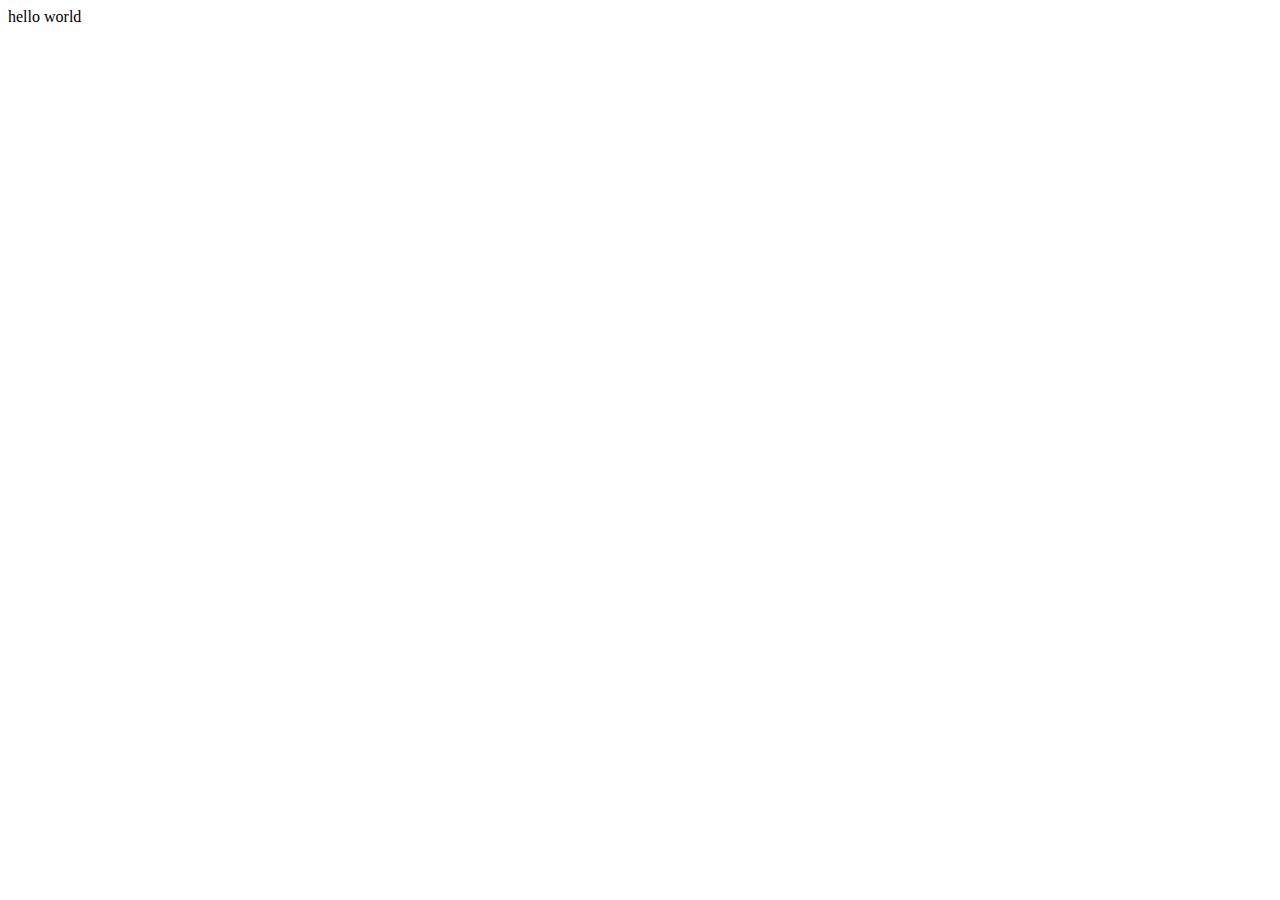
==== practice-1/src/index.html @ 495ff192 "initial commit" ====
<!DOCTYPE html>
<html lang="en">
<head>
    <meta charset="UTF-8">
    <meta name="viewport" content="width=device-width, initial-scale=1.0">
    <title>my first html and css </title>
</head>
<body>
    <div>hello world</div>
</body>
</html>
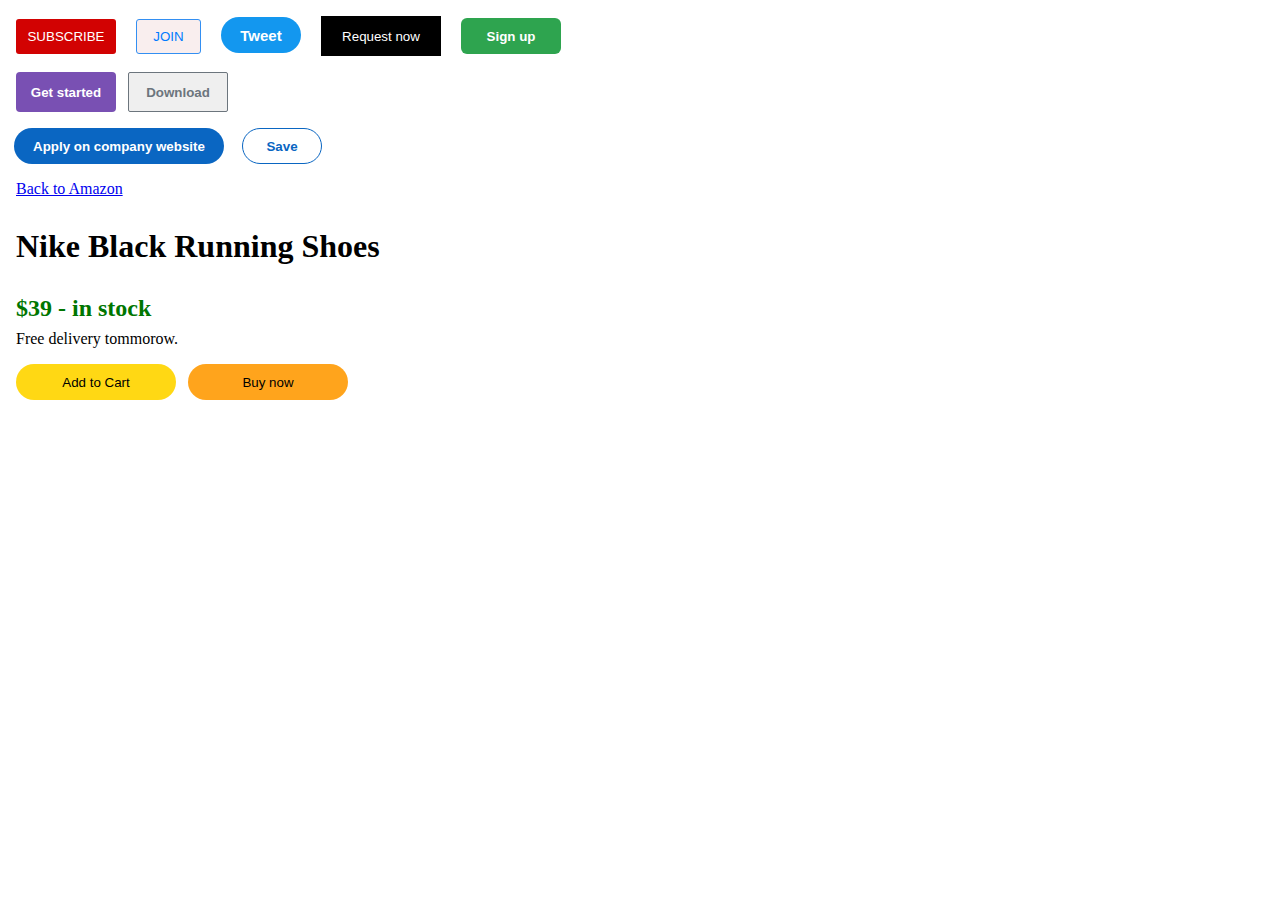
==== commit 04a56f2c: "basics of css exercise" ====
--- a/practice-1/src/index.html
+++ b/practice-1/src/index.html
@@ -1,11 +1,38 @@
 <!DOCTYPE html>
 <html lang="en">
-<head>
-    <meta charset="UTF-8">
-    <meta name="viewport" content="width=device-width, initial-scale=1.0">
-    <title>my first html and css </title>
-</head>
-<body>
-    <div>hello world</div>
-</body>
-</html>+  <head>
+    <meta charset="UTF-8" />
+    <meta name="viewport" content="width=device-width, initial-scale=1.0" />
+    <title>my first html and css</title>
+    <link rel="stylesheet" href="index.css" />
+  </head>
+  <body>
+    <div>
+      <button class="subscibe-btn">SUBSCRIBE</button>
+      <button class="join-btn">JOIN</button>
+      <button class="tweet-btn">Tweet</button>
+      <button class="req-btn">Request now</button>
+      <button class="signup-btn">Sign up</button>
+      <div>
+        <button class="getstarted-btn">Get started</button>
+        <button class="download-btn">Download</button>
+      </div>
+      <div>
+        <button class="apply-btn">Apply on company website</button>
+        <button class="save-btn">Save</button>
+      </div>
+      <div>
+        <div class="container1">
+          <a href="https://www.amazon.com/">Back to Amazon</a>
+        </div>
+
+        <h1 class="h1">Nike Black Running Shoes</h1>
+
+        <h2 class="h2">$39 - in stock</h2>
+        <p class="p">Free delivery tommorow.</p>
+        <button class="addtocart-btn">Add to Cart</button>
+        <button class="buy-btn">Buy now</button>
+      </div>
+    </div>
+  </body>
+</html>
--- a/practice-1/src/index.css
+++ b/practice-1/src/index.css
@@ -0,0 +1,142 @@
+.subscibe-btn {
+  background-color: rgb(210, 2, 2);
+  color: white;
+  border: none;
+  height: 35px;
+  width: 100px;
+  border-radius: 3px;
+  cursor: pointer;
+  margin: 8px;
+}
+
+.join-btn {
+  background-color: rgb(249, 238, 238);
+  border-color: rgb(51, 143, 242);
+  border-style: solid;
+  border-width: 1px;
+  color: rgb(0, 123, 255);
+  height: 35px;
+  width: 65px;
+  border-radius: 3px;
+  cursor: pointer;
+  margin: 8px;
+}
+
+.tweet-btn {
+  background-color: rgb(19, 151, 239);
+  color: white;
+  border: none;
+  height: 36px;
+  width: 80px;
+  border-radius: 18px;
+  font-weight: bold;
+  font-size: 15px;
+  cursor: pointer;
+  margin: 8px;
+}
+
+.req-btn {
+  background-color: black;
+  color: white;
+  border: none;
+  height: 40px;
+  width: 120px;
+  margin: 8px;
+  cursor: pointer;
+}
+
+.signup-btn {
+  background-color: rgb(46, 164, 79);
+  color: white;
+  border: none;
+  border-radius: 6px;
+  font-weight: bold;
+  height: 36px;
+  width: 100px;
+  margin: 8px;
+  cursor: pointer;
+}
+.getstarted-btn {
+  background-color: rgb(121, 80, 179);
+  color: white;
+  border: none;
+  height: 40px;
+  width: 100px;
+  border-radius: 4px;
+  margin: 8px;
+  font-weight: bold;
+  cursor: pointer;
+}
+
+.download-btn {
+  color: rgb(108, 117, 125);
+  border-color: rgb(108, 117, 125);
+  border-width: 1px;
+  border-style: solid;
+  border-radius: 2px;
+  width: 100px;
+  height: 40px;
+  font-weight: bold;
+  cursor: pointer;
+}
+.apply-btn {
+  background-color: rgb(10, 102, 194);
+  color: white;
+  border: none;
+  height: 36px;
+  width: 210px;
+  border-radius: 18px;
+  font-weight: bold;
+  cursor: pointer;
+  margin: 6px;
+  cursor: pointer;
+}
+.save-btn {
+  background-color: white;
+  color: rgb(10, 102, 194);
+  font-weight: bold;
+  border-style: solid;
+  border-radius: 18px;
+  border-color: rgb(10, 102, 194);
+  border-width: 1px;
+  height: 36px;
+  width: 80px;
+  margin: 8px;
+  cursor: pointer;
+}
+
+.container1 {
+  margin: 8px;
+  margin-bottom: 30px;
+}
+.h1 {
+  margin: 8px;
+  margin-bottom: 30px;
+}
+.h2 {
+  color: rgb(0, 118, 0);
+  margin: 8px;
+}
+.p {
+  margin: 8px;
+}
+
+.addtocart-btn {
+  background-color: rgb(255, 216, 20);
+  color: black;
+  border: none;
+  height: 36px;
+  width: 160px;
+  border-radius: 20px;
+  margin: 8px;
+  cursor: pointer;
+}
+.buy-btn {
+  background-color: rgb(255, 164, 28);
+  color: black;
+  border: none;
+  border-radius: 18px;
+  height: 36px;
+  width: 160px;
+  cursor: pointer;
+}
